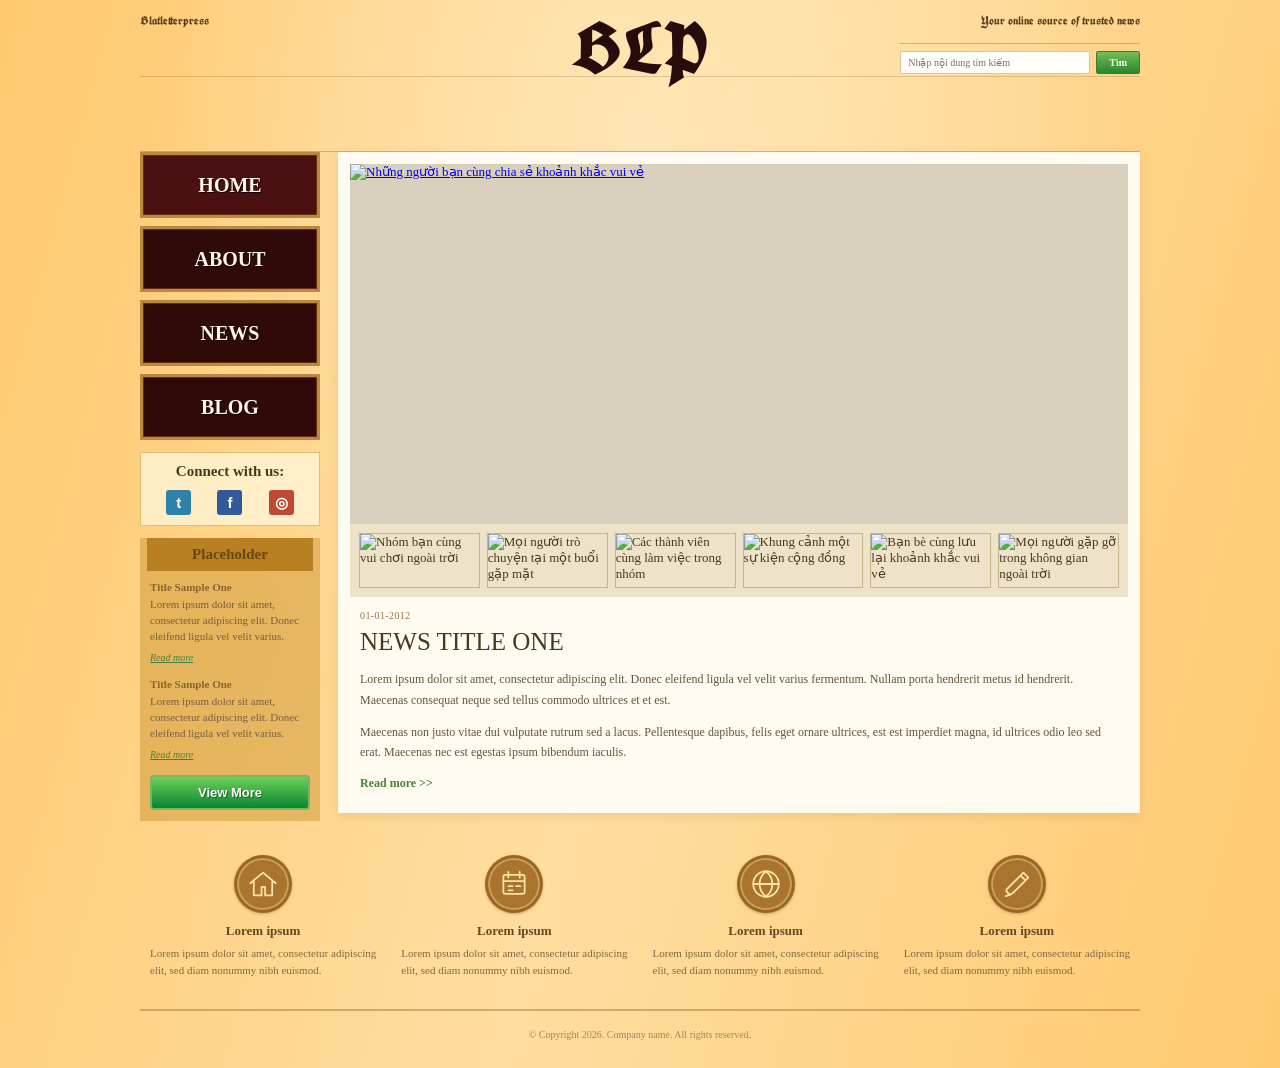
==== index_new.html @ b1fe43dc "update website" ====
<!DOCTYPE html>
<html lang="vi">
  <head>
    <meta charset="UTF-8" />
    <meta name="viewport" content="width=device-width, initial-scale=1.0" />
    <meta
      name="description"
      content="Tin tức, câu chuyện và hình ảnh từ cộng đồng FunnyMoments."
    />
    <meta
      name="keywords"
      content="FunnyMoments, cộng đồng, sự kiện, tin tức, hình ảnh, kết nối"
    />
    <title>Blatletterpress | FunnyMoments</title>
    <link rel="preconnect" href="https://fonts.googleapis.com" />
    <link rel="preconnect" href="https://fonts.gstatic.com" crossorigin />
    <link
      href="https://fonts.googleapis.com/css2?family=UnifrakturCook:wght@700&display=swap"
      rel="stylesheet"
    />
    <link rel="stylesheet" href="css/home.css" />
    <link rel="stylesheet" href="css/index-new.css" />
  </head>
  <body>
    <section class="home-site" aria-label="Blatletterpress">
      <header class="home-header">
        <section class="home-header-meta" aria-label="Thông tin trang">
          <a class="home-publication" href="index_new.html">Blatletterpress</a>
          <p class="home-tagline">Your online source of trusted news</p>
          <form class="home-search" role="search">
            <label class="visually-hidden" for="home-search-input">Tìm kiếm bài viết</label>
            <input id="home-search-input" type="search" placeholder="Nhập nội dung tìm kiếm" />
            <button type="button">Tìm</button>
          </form>
        </section>
        <a class="home-logo" href="index_new.html" aria-label="Blatletterpress home">BLP</a>
      </header>

      <main class="home-layout" id="main">
        <aside class="home-sidebar">
          <nav class="home-nav" aria-label="Điều hướng chính">
            <a class="is-current" href="index_new.html" aria-current="page">HOME</a>
            <a href="#">ABOUT</a>
            <a href="news.html">NEWS</a>
            <a href="#">BLOG</a>
          </nav>

          <section class="home-social" aria-labelledby="social-heading">
            <h2 id="social-heading">Connect with us:</h2>
            <nav class="home-social-links" aria-label="Mạng xã hội">
              <a href="#" aria-label="Twitter">t</a>
              <a href="#" aria-label="Facebook">f</a>
              <a href="#" aria-label="Instagram">◎</a>
            </nav>
          </section>

          <section class="home-sidebar-stories" aria-labelledby="featured-news-heading">
            <h2 id="featured-news-heading">Placeholder</h2>
            <article>
              <h3>Title Sample One</h3>
              <p>Lorem ipsum dolor sit amet, consectetur adipiscing elit. Donec eleifend ligula vel velit varius.</p>
              <a href="news.html">Read more</a>
            </article>
            <article>
              <h3>Title Sample One</h3>
              <p>Lorem ipsum dolor sit amet, consectetur adipiscing elit. Donec eleifend ligula vel velit varius.</p>
              <a href="news.html">Read more</a>
            </article>
            <a class="home-more-link" href="news.html">View More</a>
          </section>
        </aside>

        <section class="home-main" aria-label="Câu chuyện nổi bật">
          <article class="featured-story body">
            <a class="featured-image-link" href="media.html" aria-label="Xem câu chuyện Ngày hội kết nối">
              <img
                class="featured-image"
                src="https://images.unsplash.com/photo-1511632765486-a01980e01a18?auto=format&fit=crop&w=1200&q=85"
                alt="Những người bạn cùng chia sẻ khoảnh khắc vui vẻ"
              />
            </a>
            <section class="story-thumbnails" aria-label="Một số hình ảnh cộng đồng">
              <img
                src="https://images.unsplash.com/photo-1529156069898-49953e39b3ac?auto=format&fit=crop&w=180&q=75"
                alt="Nhóm bạn cùng vui chơi ngoài trời"
              />
              <img
                src="https://images.unsplash.com/photo-1517245386807-bb43f82c33c4?auto=format&fit=crop&w=180&q=75"
                alt="Mọi người trò chuyện tại một buổi gặp mặt"
              />
              <img
                src="https://images.unsplash.com/photo-1521737711867-e3b97375f902?auto=format&fit=crop&w=180&q=75"
                alt="Các thành viên cùng làm việc trong nhóm"
              />
              <img
                src="https://images.unsplash.com/photo-1531058020387-3be344556be6?auto=format&fit=crop&w=180&q=75"
                alt="Khung cảnh một sự kiện cộng đồng"
              />
              <img
                src="https://images.unsplash.com/photo-1511632765486-a01980e01a18?auto=format&fit=crop&w=180&q=75"
                alt="Bạn bè cùng lưu lại khoảnh khắc vui vẻ"
              />
              <img
                src="https://images.unsplash.com/photo-1517457373958-b7bdd4587205?auto=format&fit=crop&w=180&q=75"
                alt="Mọi người gặp gỡ trong không gian ngoài trời"
              />
            </section>
            <section class="story-copy" aria-label="Nội dung câu chuyện">
              <p class="story-kicker">01-01-2012</p>
              <h1>NEWS TITLE ONE</h1>
              <p>
                Lorem ipsum dolor sit amet, consectetur adipiscing elit. Donec eleifend
                ligula vel velit varius fermentum. Nullam porta hendrerit metus id hendrerit.
                Maecenas consequat neque sed tellus commodo ultrices et et est.
              </p>
              <p>
                Maecenas non justo vitae dui vulputate rutrum sed a lacus. Pellentesque
                dapibus, felis eget ornare ultrices, est est imperdiet magna, id ultrices
                odio leo sed erat. Maecenas nec est egestas ipsum bibendum iaculis.
              </p>
              <a class="story-read-more" href="media.html">
                Read more &gt;&gt;
              </a>
            </section>
          </article>
        </section>
      </main>

      <footer class="home-footer">
        <section class="home-footer-grid" aria-label="Các nội dung chính">
          <article class="home-footer-item">
            <span class="home-footer-icon" aria-hidden="true">
              <svg viewBox="0 0 48 48"><path d="M6 23 24 8l18 15M11 21v19h11V28h5v12h10V21" /></svg>
            </span>
            <h2>Lorem ipsum</h2>
            <p>Lorem ipsum dolor sit amet, consectetur adipiscing elit, sed diam nonummy nibh euismod.</p>
          </article>
          <article class="home-footer-item">
            <span class="home-footer-icon" aria-hidden="true">
              <svg viewBox="0 0 48 48"><rect x="9" y="11" width="30" height="27" rx="3" /><path d="M16 7v8M32 7v8M9 20h30M16 27h6M27 27h6M16 33h6" /></svg>
            </span>
            <h2>Lorem ipsum</h2>
            <p>Lorem ipsum dolor sit amet, consectetur adipiscing elit, sed diam nonummy nibh euismod.</p>
          </article>
          <article class="home-footer-item">
            <span class="home-footer-icon" aria-hidden="true">
              <svg viewBox="0 0 48 48"><circle cx="24" cy="24" r="18" /><path d="M6 24h36M24 6c6 5 9 11 9 18s-3 13-9 18c-6-5-9-11-9-18s3-13 9-18Z" /></svg>
            </span>
            <h2>Lorem ipsum</h2>
            <p>Lorem ipsum dolor sit amet, consectetur adipiscing elit, sed diam nonummy nibh euismod.</p>
          </article>
          <article class="home-footer-item">
            <span class="home-footer-icon" aria-hidden="true">
              <svg viewBox="0 0 48 48"><path d="M9 34 13 39l5-2L40 15l-7-7L9 32v2ZM29 12l7 7M8 41l7-2" /></svg>
            </span>
            <h2>Lorem ipsum</h2>
            <p>Lorem ipsum dolor sit amet, consectetur adipiscing elit, sed diam nonummy nibh euismod.</p>
          </article>
        </section>
        <p class="home-copyright">© Copyright 2026. Company name. All rights reserved.</p>
      </footer>
    </section>
  </body>
</html>
---- css/home.css ----
* {
  box-sizing: border-box;
}

body {
  margin: 0;
  color: #49391f;
  background: #ffe0a2;
  font-family: Georgia, "Times New Roman", serif;
  font-size: 13px;
}

button,
input {
  font: inherit;
}

.home-site {
  min-height: 100vh;
  padding: 0 0 28px;
  background:
    radial-gradient(ellipse at 50% 14%, rgba(255, 231, 183, 0.92), transparent 54%),
    linear-gradient(105deg, #ffc96f, #ffdda0 50%, #ffc96f);
}

.home-header,
.home-layout,
.home-footer {
  width: min(1000px, calc(100% - 40px));
  margin: 0 auto;
}

.home-header {
  position: relative;
  height: 152px;
  border-bottom: 1px solid rgba(121, 83, 38, 0.34);
}

.home-header-meta {
  position: relative;
  height: 77px;
  border-bottom: 1px solid rgba(121, 83, 38, 0.24);
  color: #705737;
  font-size: 10px;
}

.home-publication,
.home-tagline {
  position: absolute;
  top: 13px;
  margin: 0;
  color: #573d1e;
  font-family: "UnifrakturCook", "Old English Text MT", Georgia, serif;
  font-size: 12px;
  font-weight: 700;
  text-decoration: none;
}

.home-publication {
  left: 0;
}

.home-tagline {
  right: 0;
  text-align: right;
}

.home-search {
  position: absolute;
  top: 43px;
  right: 0;
  display: flex;
  gap: 6px;
  padding-top: 7px;
  border-top: 1px solid rgba(121, 83, 38, 0.34);
}

.home-search input {
  width: 190px;
  height: 23px;
  padding: 3px 7px;
  border: 1px solid #d8c7a6;
  background: #fffdf8;
  font-size: 10px;
}

.home-search button {
  padding: 2px 12px;
  border: 1px solid #427838;
  border-radius: 2px;
  background: linear-gradient(#77bd55, #26862d);
  color: #fff;
  font-size: 10px;
  font-weight: bold;
}

.home-logo {
  position: absolute;
  top: 12px;
  left: 50%;
  color: #270c0c;
  font-family: "UnifrakturCook", "Old English Text MT", Georgia, serif;
  font-size: 72px;
  font-weight: 700;
  line-height: 1;
  text-decoration: none;
  transform: translateX(-50%);
}

.home-layout {
  display: grid;
  grid-template-columns: 180px minmax(0, 1fr);
  align-items: start;
  gap: 18px;
}

.home-sidebar {
  display: grid;
  gap: 12px;
}

.home-nav {
  display: grid;
  gap: 8px;
}

.home-nav a {
  display: flex;
  height: 66px;
  align-items: center;
  justify-content: center;
  border: 3px solid #b68a40;
  background: #300909;
  box-shadow: inset 0 0 0 1px #6b2b14;
  color: #fff8e8;
  font-size: 20px;
  font-weight: bold;
  text-decoration: none;
  text-transform: uppercase;
  text-shadow: 1px 1px #100000;
}

.home-nav a:hover,
.home-nav a.is-current {
  background: #4a1110;
}

.home-social {
  padding: 10px 12px;
  border: 1px solid #e2bd72;
  background: rgba(255, 250, 226, 0.7);
}

.home-social h2,
.home-sidebar-stories > h2 {
  margin: 0;
  font-size: 15px;
  text-align: center;
}

.home-social-links {
  display: flex;
  justify-content: space-around;
  margin-top: 10px;
}

.home-social-links a {
  width: 25px;
  height: 25px;
  display: grid;
  place-items: center;
  border-radius: 3px;
  background: #2e81a8;
  color: white;
  font-family: Arial, sans-serif;
  font-size: 15px;
  font-weight: bold;
  text-decoration: none;
}

.home-social-links a:nth-child(2) {
  background: #315a99;
}

.home-social-links a:nth-child(3) {
  background: #be4935;
}

.home-sidebar-stories {
  padding: 0 10px 11px;
  background: rgba(196, 138, 37, 0.42);
}

.home-sidebar-stories > h2 {
  margin: 0 -3px 10px;
  padding: 8px 5px;
  background: #b88020;
  color: #694414;
}

.home-sidebar-stories article {
  margin-bottom: 13px;
}

.home-sidebar-stories h3 {
  margin: 0 0 4px;
  color: #89652f;
  font-size: 11px;
}

.home-sidebar-stories p {
  margin: 0 0 4px;
  color: #755f3d;
  font-size: 11px;
  line-height: 1.45;
}

.home-sidebar-stories article a {
  color: #48813d;
  font-size: 10px;
  font-style: italic;
}

.home-more-link {
  display: block;
  padding: 8px 5px;
  border: 2px solid #75b762;
  border-radius: 4px;
  background: linear-gradient(#70d05b, #07852d);
  color: #fff;
  font-family: Arial, sans-serif;
  font-size: 13px;
  font-weight: bold;
  text-align: center;
  text-decoration: none;
  text-shadow: 1px 1px #256027;
}

.home-main {
  min-width: 0;
}

.featured-story {
  padding: 12px;
  background: rgba(255, 253, 247, 0.94);
  box-shadow: 0 3px 10px rgba(106, 74, 32, 0.12);
}

.featured-image-link {
  display: block;
  overflow: hidden;
  background: #d8d0bd;
}

.featured-image {
  display: block;
  width: 100%;
  height: clamp(220px, 30vw, 360px);
  object-fit: cover;
}

.story-thumbnails {
  display: grid;
  grid-template-columns: repeat(6, minmax(0, 1fr));
  gap: 7px;
  padding: 9px;
  background: #eee3c8;
}

.story-thumbnails img {
  display: block;
  width: 100%;
  height: 55px;
  object-fit: cover;
  border: 1px solid #c7b38a;
}

.story-copy {
  padding: 13px 10px 10px;
}

.story-kicker {
  margin: 0 0 5px;
  color: #977442;
  font-size: 10px;
  letter-spacing: 0.04em;
  text-transform: uppercase;
}

.story-copy h1 {
  margin: 0 0 12px;
  color: #4b371b;
  font-size: clamp(20px, 2.2vw, 25px);
  font-weight: normal;
  line-height: 1.25;
}

.story-copy p:not(.story-kicker) {
  margin: 0 0 12px;
  color: #66553a;
  font-size: 12px;
  line-height: 1.7;
}

.story-read-more {
  display: inline-flex;
  align-items: center;
  gap: 8px;
  margin-top: 1px;
  color: #49813b;
  font-size: 12px;
  font-weight: bold;
  text-decoration: none;
}

.story-read-more:hover {
  text-decoration: underline;
}

.home-footer {
  margin-top: 34px;
}

.home-footer-grid {
  display: grid;
  grid-template-columns: repeat(4, minmax(0, 1fr));
  gap: 25px;
  padding: 0 10px 30px;
  border-bottom: 2px solid rgba(153, 110, 50, 0.46);
}

.home-footer-item {
  text-align: center;
}

.home-footer-icon {
  width: 58px;
  height: 58px;
  display: grid;
  place-items: center;
  margin: 0 auto 10px;
  border: 3px solid rgba(121, 78, 25, 0.35);
  border-radius: 50%;
  background: #a9742d;
  box-shadow: inset 0 0 0 2px rgba(255, 223, 151, 0.4), 0 1px 3px rgba(82, 52, 18, 0.3);
}

.home-footer-icon svg {
  width: 34px;
  height: 34px;
  fill: none;
  stroke: #ffe4a6;
  stroke-linecap: round;
  stroke-linejoin: round;
  stroke-width: 2.5;
}

.home-footer-item h2 {
  margin: 0 0 6px;
  color: #624921;
  font-size: 13px;
}

.home-footer-item p {
  margin: 0;
  color: #816942;
  font-size: 11px;
  line-height: 1.55;
  text-align: justify;
}

.home-copyright {
  margin: 18px 0 0;
  color: #a2865a;
  font-size: 10px;
  text-align: center;
}

.visually-hidden {
  position: absolute;
  width: 1px;
  height: 1px;
  padding: 0;
  overflow: hidden;
  clip: rect(0, 0, 0, 0);
  white-space: nowrap;
  border: 0;
}

@media (max-width: 760px) {
  .home-header,
  .home-layout,
  .home-footer {
    width: min(100% - 28px, 580px);
  }

  .home-header {
    height: 158px;
  }

  .home-logo {
    top: 81px;
    left: 50%;
    font-size: 48px;
    transform: translateX(-50%);
  }

  .home-search input {
    width: min(190px, 46vw);
  }

  .home-layout {
    grid-template-columns: 1fr;
    gap: 15px;
  }

  .home-sidebar {
    grid-template-columns: 1fr 1fr;
    gap: 9px;
  }

  .home-nav {
    grid-column: 1 / -1;
    grid-template-columns: repeat(4, minmax(0, 1fr));
    gap: 5px;
  }

  .home-nav a {
    height: 42px;
    font-size: 11px;
  }

  .home-social {
    display: none;
  }

  .home-footer-grid {
    gap: 18px 12px;
    grid-template-columns: repeat(2, minmax(0, 1fr));
  }
}

@media (max-width: 440px) {
  .home-header,
  .home-layout,
  .home-footer {
    width: calc(100% - 20px);
  }

  .home-tagline {
    max-width: 54%;
    font-size: 10px;
  }

  .home-search {
    top: 44px;
  }

  .home-search input {
    width: 140px;
  }

  .home-sidebar {
    grid-template-columns: 1fr;
  }

  .home-nav {
    grid-template-columns: repeat(2, minmax(0, 1fr));
  }

  .home-sidebar-stories {
    display: none;
  }

  .featured-story {
    padding: 8px;
  }

  .featured-image {
    height: 210px;
  }

  .story-thumbnails {
    gap: 4px;
    padding: 6px;
  }

  .story-thumbnails img {
    height: 43px;
  }

  .story-copy {
    padding: 12px 4px 6px;
  }

  .home-footer-grid {
    padding-right: 2px;
    padding-left: 2px;
  }
}
---- css/index-new.css ----
#main article.body {
  margin: 0;
}
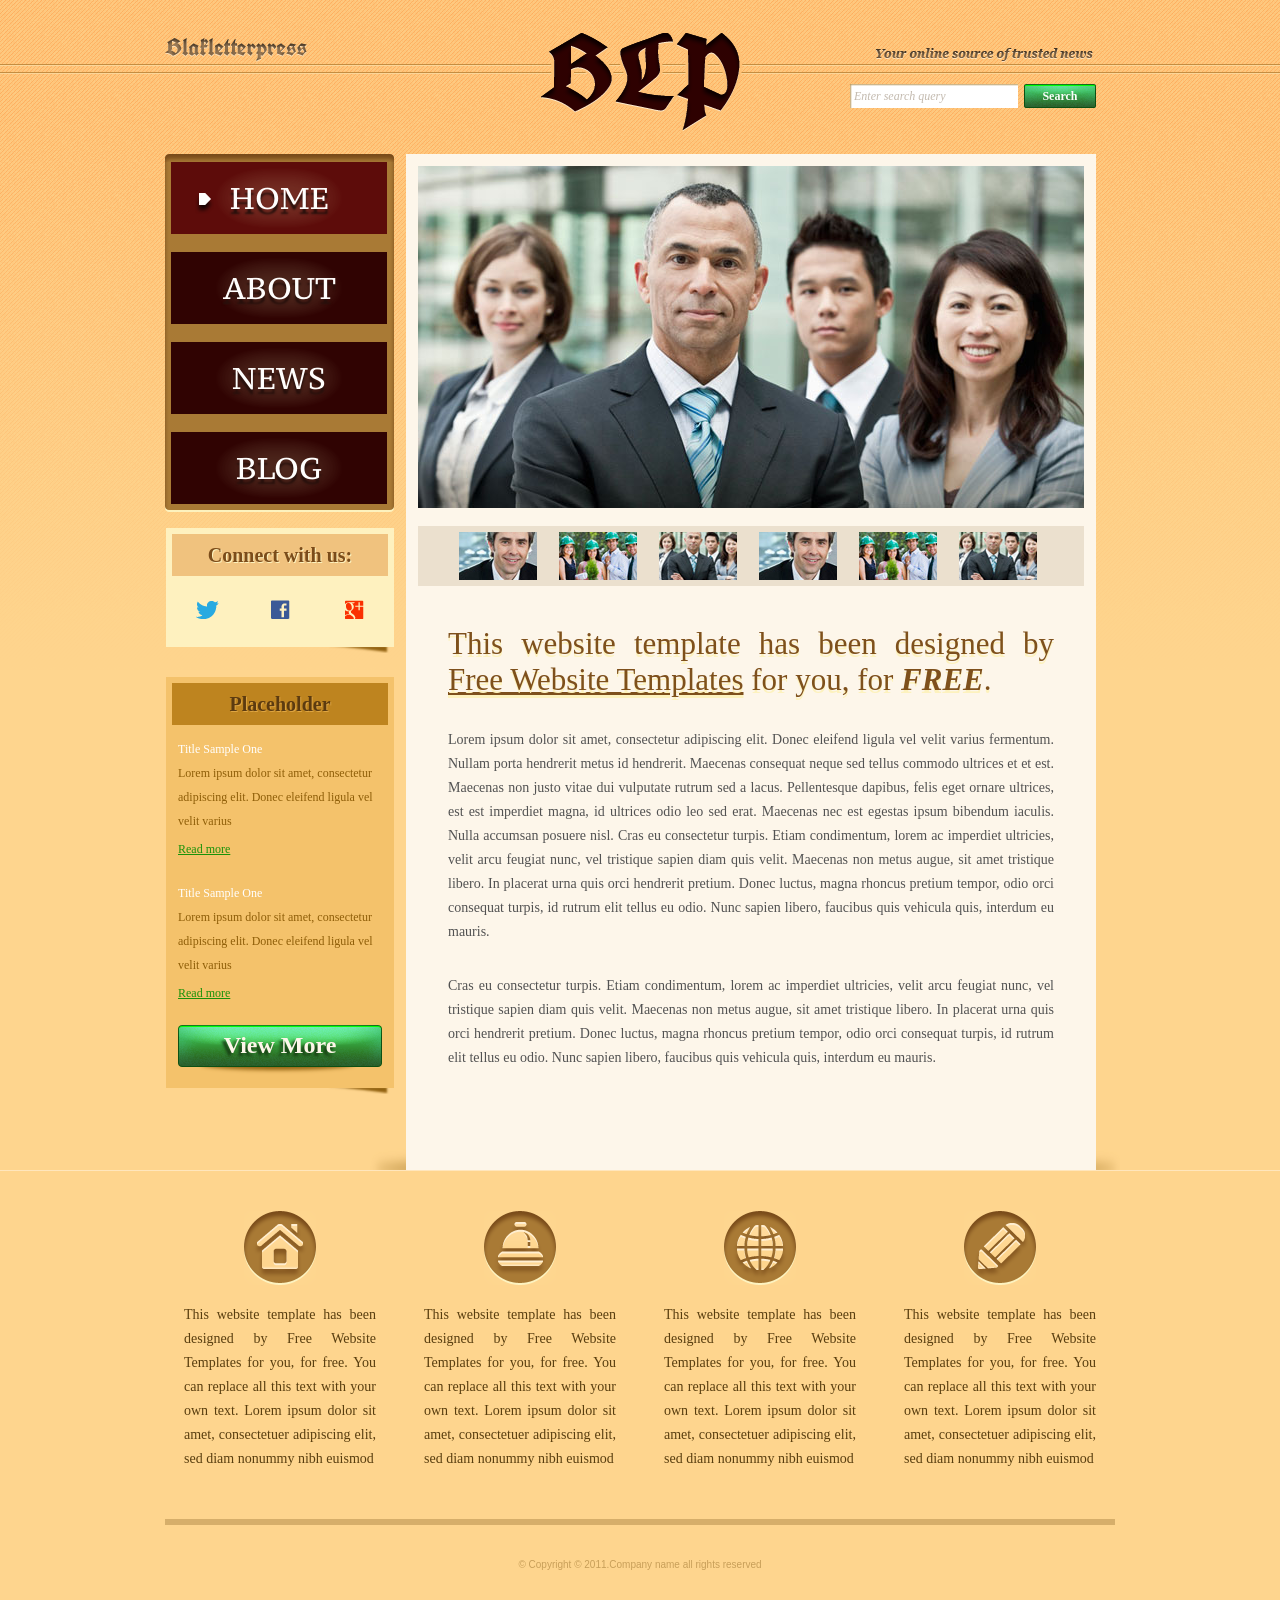
==== commit 03902f7e: "add index_new.html" ====
--- a/index_new.html
+++ b/index_new.html
@@ -1,164 +1,168 @@
 <!DOCTYPE html>
-<html lang="vi">
-  <head>
-    <meta charset="UTF-8" />
-    <meta name="viewport" content="width=device-width, initial-scale=1.0" />
-    <meta
-      name="description"
-      content="Tin tức, câu chuyện và hình ảnh từ cộng đồng FunnyMoments."
-    />
-    <meta
-      name="keywords"
-      content="FunnyMoments, cộng đồng, sự kiện, tin tức, hình ảnh, kết nối"
-    />
-    <title>Blatletterpress | FunnyMoments</title>
-    <link rel="preconnect" href="https://fonts.googleapis.com" />
-    <link rel="preconnect" href="https://fonts.gstatic.com" crossorigin />
-    <link
-      href="https://fonts.googleapis.com/css2?family=UnifrakturCook:wght@700&display=swap"
-      rel="stylesheet"
-    />
-    <link rel="stylesheet" href="css/home.css" />
-    <link rel="stylesheet" href="css/index-new.css" />
-  </head>
-  <body>
-    <section class="home-site" aria-label="Blatletterpress">
-      <header class="home-header">
-        <section class="home-header-meta" aria-label="Thông tin trang">
-          <a class="home-publication" href="index_new.html">Blatletterpress</a>
-          <p class="home-tagline">Your online source of trusted news</p>
-          <form class="home-search" role="search">
-            <label class="visually-hidden" for="home-search-input">Tìm kiếm bài viết</label>
-            <input id="home-search-input" type="search" placeholder="Nhập nội dung tìm kiếm" />
-            <button type="button">Tìm</button>
-          </form>
-        </section>
-        <a class="home-logo" href="index_new.html" aria-label="Blatletterpress home">BLP</a>
-      </header>
-
-      <main class="home-layout" id="main">
-        <aside class="home-sidebar">
-          <nav class="home-nav" aria-label="Điều hướng chính">
-            <a class="is-current" href="index_new.html" aria-current="page">HOME</a>
-            <a href="#">ABOUT</a>
-            <a href="news.html">NEWS</a>
-            <a href="#">BLOG</a>
-          </nav>
-
-          <section class="home-social" aria-labelledby="social-heading">
-            <h2 id="social-heading">Connect with us:</h2>
-            <nav class="home-social-links" aria-label="Mạng xã hội">
-              <a href="#" aria-label="Twitter">t</a>
-              <a href="#" aria-label="Facebook">f</a>
-              <a href="#" aria-label="Instagram">◎</a>
-            </nav>
-          </section>
-
-          <section class="home-sidebar-stories" aria-labelledby="featured-news-heading">
-            <h2 id="featured-news-heading">Placeholder</h2>
-            <article>
-              <h3>Title Sample One</h3>
-              <p>Lorem ipsum dolor sit amet, consectetur adipiscing elit. Donec eleifend ligula vel velit varius.</p>
-              <a href="news.html">Read more</a>
-            </article>
-            <article>
-              <h3>Title Sample One</h3>
-              <p>Lorem ipsum dolor sit amet, consectetur adipiscing elit. Donec eleifend ligula vel velit varius.</p>
-              <a href="news.html">Read more</a>
-            </article>
-            <a class="home-more-link" href="news.html">View More</a>
-          </section>
-        </aside>
-
-        <section class="home-main" aria-label="Câu chuyện nổi bật">
-          <article class="featured-story body">
-            <a class="featured-image-link" href="media.html" aria-label="Xem câu chuyện Ngày hội kết nối">
-              <img
-                class="featured-image"
-                src="https://images.unsplash.com/photo-1511632765486-a01980e01a18?auto=format&fit=crop&w=1200&q=85"
-                alt="Những người bạn cùng chia sẻ khoảnh khắc vui vẻ"
-              />
-            </a>
-            <section class="story-thumbnails" aria-label="Một số hình ảnh cộng đồng">
-              <img
-                src="https://images.unsplash.com/photo-1529156069898-49953e39b3ac?auto=format&fit=crop&w=180&q=75"
-                alt="Nhóm bạn cùng vui chơi ngoài trời"
-              />
-              <img
-                src="https://images.unsplash.com/photo-1517245386807-bb43f82c33c4?auto=format&fit=crop&w=180&q=75"
-                alt="Mọi người trò chuyện tại một buổi gặp mặt"
-              />
-              <img
-                src="https://images.unsplash.com/photo-1521737711867-e3b97375f902?auto=format&fit=crop&w=180&q=75"
-                alt="Các thành viên cùng làm việc trong nhóm"
-              />
-              <img
-                src="https://images.unsplash.com/photo-1531058020387-3be344556be6?auto=format&fit=crop&w=180&q=75"
-                alt="Khung cảnh một sự kiện cộng đồng"
-              />
-              <img
-                src="https://images.unsplash.com/photo-1511632765486-a01980e01a18?auto=format&fit=crop&w=180&q=75"
-                alt="Bạn bè cùng lưu lại khoảnh khắc vui vẻ"
-              />
-              <img
-                src="https://images.unsplash.com/photo-1517457373958-b7bdd4587205?auto=format&fit=crop&w=180&q=75"
-                alt="Mọi người gặp gỡ trong không gian ngoài trời"
-              />
-            </section>
-            <section class="story-copy" aria-label="Nội dung câu chuyện">
-              <p class="story-kicker">01-01-2012</p>
-              <h1>NEWS TITLE ONE</h1>
-              <p>
-                Lorem ipsum dolor sit amet, consectetur adipiscing elit. Donec eleifend
-                ligula vel velit varius fermentum. Nullam porta hendrerit metus id hendrerit.
-                Maecenas consequat neque sed tellus commodo ultrices et et est.
-              </p>
-              <p>
-                Maecenas non justo vitae dui vulputate rutrum sed a lacus. Pellentesque
-                dapibus, felis eget ornare ultrices, est est imperdiet magna, id ultrices
-                odio leo sed erat. Maecenas nec est egestas ipsum bibendum iaculis.
-              </p>
-              <a class="story-read-more" href="media.html">
-                Read more &gt;&gt;
-              </a>
-            </section>
-          </article>
-        </section>
-      </main>
-
-      <footer class="home-footer">
-        <section class="home-footer-grid" aria-label="Các nội dung chính">
-          <article class="home-footer-item">
-            <span class="home-footer-icon" aria-hidden="true">
-              <svg viewBox="0 0 48 48"><path d="M6 23 24 8l18 15M11 21v19h11V28h5v12h10V21" /></svg>
-            </span>
-            <h2>Lorem ipsum</h2>
-            <p>Lorem ipsum dolor sit amet, consectetur adipiscing elit, sed diam nonummy nibh euismod.</p>
-          </article>
-          <article class="home-footer-item">
-            <span class="home-footer-icon" aria-hidden="true">
-              <svg viewBox="0 0 48 48"><rect x="9" y="11" width="30" height="27" rx="3" /><path d="M16 7v8M32 7v8M9 20h30M16 27h6M27 27h6M16 33h6" /></svg>
-            </span>
-            <h2>Lorem ipsum</h2>
-            <p>Lorem ipsum dolor sit amet, consectetur adipiscing elit, sed diam nonummy nibh euismod.</p>
-          </article>
-          <article class="home-footer-item">
-            <span class="home-footer-icon" aria-hidden="true">
-              <svg viewBox="0 0 48 48"><circle cx="24" cy="24" r="18" /><path d="M6 24h36M24 6c6 5 9 11 9 18s-3 13-9 18c-6-5-9-11-9-18s3-13 9-18Z" /></svg>
-            </span>
-            <h2>Lorem ipsum</h2>
-            <p>Lorem ipsum dolor sit amet, consectetur adipiscing elit, sed diam nonummy nibh euismod.</p>
-          </article>
-          <article class="home-footer-item">
-            <span class="home-footer-icon" aria-hidden="true">
-              <svg viewBox="0 0 48 48"><path d="M9 34 13 39l5-2L40 15l-7-7L9 32v2ZM29 12l7 7M8 41l7-2" /></svg>
-            </span>
-            <h2>Lorem ipsum</h2>
-            <p>Lorem ipsum dolor sit amet, consectetur adipiscing elit, sed diam nonummy nibh euismod.</p>
-          </article>
-        </section>
-        <p class="home-copyright">© Copyright 2026. Company name. All rights reserved.</p>
-      </footer>
-    </section>
-  </body>
+<!-- Website template by freewebsitetemplates.com -->
+<html lang="en">
+<head>
+	<meta charset="UTF-8">
+	<meta name="viewport" content="width=device-width, initial-scale=1">
+	<meta name="description" content="Blakletterpress - your online source of trusted news. Read the latest news, blog posts and stories from our team.">
+	<meta name="keywords" content="Blakletterpress, trusted news, online news, blog, latest news, team">
+	<meta name="author" content="Blakletterpress">
+	<title>Blakletterpress | Your Online Source of Trusted News</title>
+	<link rel="stylesheet" href="css/style.css" type="text/css">
+	<style>
+		/* Giữ nguyên lề như bản gốc sau khi đổi div -> thẻ semantic */
+		#main article.body {
+			padding: 0 30px;
+		}
+		#sidebar section.section {
+			background: url(images/box-shadow-bottom.png) no-repeat left bottom;
+			margin: 0 0 24px;
+			padding: 0 0 6px;
+		}
+	</style>
+</head>
+<body>
+	<div id="page">
+		<header id="header">
+			<div id="motto">
+				<a href="index.html" class="sitename"><img src="images/blakletterpress.png" height="24" width="142" alt="Blakletterpress"></a>
+				<p>
+					<img src="images/header-text.png" height="14" width="218" alt="Your online source of trusted news">
+				</p>
+			</div>
+			<div id="logo">
+				<a href="index.html"><img src="images/logo.png" alt="Blakletterpress BLP logo - back to homepage"></a>
+			</div>
+			<div id="searchbar">
+				<form action="#" method="post" role="search">
+					<input type="text" value="Enter search query" class="txtfield" aria-label="Search" onBlur="javascript:if(this.value==''){this.value=this.defaultValue;}" onFocus="javascript:if(this.value==this.defaultValue){this.value='';}">
+					<input type="submit" value="Search" class="btn">
+				</form>
+			</div>
+		</header>
+		<div id="contents">
+			<main id="main">
+				<section id="gallery" aria-label="Photo gallery">
+					<div>
+						<img src="images/team-large.jpg" alt="Four business professionals in suits standing together in front of an office building">
+					</div>
+					<ul>
+						<li>
+							<img src="images/smiling.jpg" alt="Smiling businessman in a suit">
+						</li>
+						<li>
+							<img src="images/ecofriends.jpg" alt="Group of volunteers in green hard hats holding a young plant">
+						</li>
+						<li>
+							<img src="images/team.jpg" alt="Business team standing together">
+						</li>
+						<li>
+							<img src="images/smiling.jpg" alt="Smiling businessman in a suit">
+						</li>
+						<li>
+							<img src="images/ecofriends.jpg" alt="Group of volunteers in green hard hats holding a young plant">
+						</li>
+						<li>
+							<img src="images/team.jpg" alt="Business team standing together">
+						</li>
+					</ul>
+				</section>
+				<article class="body">
+					<h1>This website template has been designed by <a href="http://www.freewebsitetemplates.com/">Free Website Templates</a> for you, for <em>free</em>.</h1>
+					<p>
+						Lorem ipsum dolor sit amet, consectetur adipiscing elit. Donec eleifend ligula vel velit varius fermentum. Nullam porta hendrerit metus id hendrerit. Maecenas consequat neque sed tellus commodo ultrices et et est. Maecenas non justo vitae dui vulputate rutrum sed a lacus. Pellentesque dapibus, felis eget ornare ultrices, est est imperdiet magna, id ultrices odio leo sed erat. Maecenas nec est egestas ipsum bibendum iaculis. Nulla accumsan posuere nisl. Cras eu consectetur turpis. Etiam condimentum, lorem ac imperdiet ultricies, velit arcu feugiat nunc, vel tristique sapien diam quis velit. Maecenas non metus augue, sit amet tristique libero. In placerat urna quis orci hendrerit pretium. Donec luctus, magna rhoncus pretium tempor, odio orci consequat turpis, id rutrum elit tellus eu odio. Nunc sapien libero, faucibus quis vehicula quis, interdum eu mauris.
+					</p>
+					<p>
+						Cras eu consectetur turpis. Etiam condimentum, lorem ac imperdiet ultricies, velit arcu feugiat nunc, vel tristique sapien diam quis velit. Maecenas non metus augue, sit amet tristique libero. In placerat urna quis orci hendrerit pretium. Donec luctus, magna rhoncus pretium tempor, odio orci consequat turpis, id rutrum elit tellus eu odio. Nunc sapien libero, faucibus quis vehicula quis, interdum eu mauris.
+					</p>
+				</article>
+			</main>
+			<aside id="sidebar">
+				<nav id="navigation">
+					<div>
+						<ul>
+							<li class="selected">
+								<a href="index.html">Home</a>
+							</li>
+							<li>
+								<a href="about.html">About</a>
+							</li>
+							<li>
+								<a href="news.html">News</a>
+							</li>
+							<li>
+								<a href="blog.html">Blog</a>
+							</li>
+						</ul>
+					</div>
+				</nav>
+				<section class="section">
+					<div id="connect">
+						<h2>Connect with us:</h2>
+						<a href="http://freewebsitetemplates.com/go/twitter/" target="_blank" class="twitter" aria-label="Twitter"></a> <a href="http://freewebsitetemplates.com/go/facebook/" target="_blank" class="facebook" aria-label="Facebook"></a> <a href="http://freewebsitetemplates.com/go/googleplus/" target="_blank" class="googleplus" aria-label="Google Plus"></a>
+					</div>
+				</section>
+				<section class="section">
+					<div id="posts">
+						<h2>Placeholder</h2>
+						<ul>
+							<li>
+								<article>
+									<h5>Title Sample One</h5>
+									<p>
+										Lorem ipsum dolor sit amet, consectetur adipiscing elit. Donec eleifend ligula vel velit varius
+									</p>
+									<a href="news.html" class="more">Read more</a>
+								</article>
+							</li>
+							<li>
+								<article>
+									<h5>Title Sample One</h5>
+									<p>
+										Lorem ipsum dolor sit amet, consectetur adipiscing elit. Donec eleifend ligula vel velit varius
+									</p>
+									<a href="news.html" class="more">Read more</a>
+								</article>
+							</li>
+						</ul>
+						<a href="news.html" class="btn2">View More</a>
+					</div>
+				</section>
+			</aside>
+		</div>
+		<footer id="footer">
+			<div>
+				<ul id="featured">
+					<li>
+						<a href="index.html" class="home" aria-label="Home"></a>
+						<p>
+							This website template has been designed by Free Website Templates for you, for free. You can replace all this text with your own text. Lorem ipsum dolor sit amet, consectetuer adipiscing elit, sed diam nonummy nibh euismod
+						</p>
+					</li>
+					<li>
+						<a href="index.html" class="bell" aria-label="Notifications"></a>
+						<p>
+							This website template has been designed by Free Website Templates for you, for free. You can replace all this text with your own text. Lorem ipsum dolor sit amet, consectetuer adipiscing elit, sed diam nonummy nibh euismod
+						</p>
+					</li>
+					<li>
+						<a href="index.html" class="globe" aria-label="Worldwide"></a>
+						<p>
+							This website template has been designed by Free Website Templates for you, for free. You can replace all this text with your own text. Lorem ipsum dolor sit amet, consectetuer adipiscing elit, sed diam nonummy nibh euismod
+						</p>
+					</li>
+					<li>
+						<a href="index.html" class="pencil" aria-label="Write"></a>
+						<p>
+							This website template has been designed by Free Website Templates for you, for free. You can replace all this text with your own text. Lorem ipsum dolor sit amet, consectetuer adipiscing elit, sed diam nonummy nibh euismod
+						</p>
+					</li>
+				</ul>
+				<p id="footnote">
+					© Copyright © 2011.Company name all rights reserved
+				</p>
+			</div>
+		</footer>
+	</div>
+</body>
 </html>
--- a/css/style.css
+++ b/css/style.css
@@ -0,0 +1,575 @@
+/* Website template by freewebsitetemplates.com */
+@font-face {
+	font-family: 'PTSerif-Caption';
+	src: url('../fonts/PT_Serif-Caption-Web-Regular.eot');
+	src: local('☺'), url('../fonts/PT_Serif-Caption-Web-Regular.woff') format('woff'), url('../fonts/PT_Serif-Caption-Web-Regular.ttf') format('truetype'), url('../fonts/PT_Serif-Caption-Web-Regular.svg') format('svg');
+	font-weight: normal;
+	font-style: normal;
+}
+@font-face {
+	font-family: 'UnifrakturCook-Bold';
+	src: url('../fonts/UnifrakturCook-Bold.eot');
+	src: local('☺'), url('../fonts/UnifrakturCook-Bold.woff') format('woff'), url('../fonts/UnifrakturCook-Bold.ttf') format('truetype'), url('../fonts/UnifrakturCook-Bold.svg') format('svg');
+	font-weight: normal;
+	font-style: normal;
+}
+body {
+	background: #fed58e url(../images/bg-body.png) repeat-x left top;
+	font-family: Georgia, "Times New Roman", Times, serif;
+	margin: 0;
+}
+#background {
+}
+#page {
+	width: 960px;
+	margin: 0 auto;
+}
+img {
+	border: 0;
+}
+/*------------------------------ SPRITES ------------------------------*/
+.btn, .btn2, #searchbar form input.txtfield, #navigation li, #navigation li a:hover, #navigation li.selected a {
+	background: url(../images/interface.png) no-repeat;
+}
+#navigation, #navigation > div, #navigation ul {
+	background-image: url(../images/bg-navigation.png);
+	background-repeat: no-repeat;
+}
+#connect > a, #featured li > a {
+	background: url(../images/icons.png) no-repeat;
+}
+.btn {
+	background-position: -178px 0;
+	color: #fcfefc;
+	cursor: pointer;
+	font-family: Georgia, "Times New Roman", Times, serif;
+	font-size: 12px;
+	font-weight: bold;
+	height: 24px;
+	line-height: 24px;
+	width: 72px;
+	padding: 0 0 4px;
+	text-align: center;
+}
+.btn:hover {
+	background-position: -260px 0;
+}
+.btn2 {
+	background-position: 0 -32px;
+	display: block;
+	color: #fdf6ea;
+	font-family: Georgia, "Times New Roman", Times, serif;
+	font-size: 24px;
+	font-weight: bold;
+	height: 51px;
+	line-height: 40px;
+	width: 204px;
+	text-align: center;
+	text-decoration: none;
+	text-shadow: -3px 3px 3px #173c13;
+}
+.btn2:hover {
+	background-position: -216px -31px;
+}
+/*------------------------------ HEADER ------------------------------*/
+#header {
+	height: 106px;
+	padding: 24px 0;
+	text-align: center;
+	position: relative
+}
+/** motto **/
+#motto {
+	text-align: right;
+	padding: 13px 27px 15px 0;
+}
+a.sitename {
+	float: left;
+	display: inline-block;
+	font-family: "UnifrakturCook-Bold";
+	font-size: 24px;
+	height: 24px;
+	margin-left: 5px;
+}
+#motto p {
+	display: inline-block;
+	height: 24px;
+	line-height: 24px;
+	margin: 8px 0 0;
+}
+/** Logo **/
+#logo {
+	display: inline-block;
+	position: absolute;
+	left: 360px;
+	top: 24px;
+}
+/** Searchbar **/
+#searchbar {
+	padding: 0 24px 15px 0;
+	text-align: right;
+}
+#searchbar form {
+	display: inline-block;
+*float: right; /** Needed for IE7 **/
+}
+#searchbar form input {
+	float: left;
+	border: 0;
+	margin: 0;
+}
+#searchbar input.txtfield {
+	background-position: 0 0;
+	color: #c3baaf;
+	font-family: Georgia, "Times New Roman", Times, serif;
+	font-size: 12px;
+	font-style: italic;
+	height: 24px;
+	line-height: 24px;
+	width: 160px;
+	margin: 0 6px 0 0;
+	padding: 0 4px;
+}
+/*------------------------------ CONTENTS ------------------------------*/
+#contents {
+	background: url(../images/content-shadow.png) no-repeat right bottom;
+*display: inline-block; /** Needed for IE7 **/
+}
+#contents:after {
+	clear:both;
+	content:"";
+	display:block;
+	height:0;
+	line-height:0;
+	visibility:hidden;
+}
+#contents h1 {
+	color: #7e501c;
+	font-size: 31px;
+	font-weight: normal;
+	margin: 0 0 30px;
+	text-align: justify;
+	text-shadow: 0 3px #fdf2be;
+}
+#contents h1 a {
+	color: #7e501c;
+}
+#contents h1 em {
+	font-weight: bold;
+	text-transform: uppercase;
+}
+#contents h2 {
+	font-size: 20px;
+	line-height: 42px;
+	margin: 0 0 24px;
+	text-align: center;
+}
+#contents h3 {
+	color: #300302;
+	font-size: 18px;
+	line-height: 24px;
+	margin: 0 0 0;
+	text-transform: uppercase;
+}
+#contents h4 {
+	color: #300302;
+	font-size: 14px;
+	line-height: 24px;
+	margin: 0;
+}
+#contents p {
+	color: #525252;
+	font-size: 14px;
+	line-height: 24px;
+	margin: 0;
+	padding: 0 0 30px;
+	text-align: justify;
+}
+#contents p a {
+	color: #525252;
+}
+#contents p a:hover {
+	color: #e19320;
+}
+#contents b {
+	display: block;
+	text-align: center;
+}
+/** MAIN **/
+#main {
+	float: right;
+	background-color: #fdf6ea;
+	min-height: 982px;
+	width: 666px;
+	margin: 0 24px 0 12px;
+	padding: 12px 12px 22px;
+}
+#main div.body {
+	padding: 0 30px;
+}
+.media-gallery {
+	display: grid;
+	grid-template-columns: repeat(2, minmax(0, 1fr));
+	gap: 18px 14px;
+	margin: 0 0 30px;
+}
+.media-gallery figure {
+	margin: 0;
+}
+.media-gallery img {
+	display: block;
+	width: 100%;
+	height: auto;
+}
+.media-gallery figcaption {
+	color: #7e501c;
+	font-size: 12px;
+	line-height: 18px;
+	padding-top: 5px;
+}
+.media-code {
+	background-color: #f4ead7;
+	border-left: 4px solid #be841f;
+	color: #525252;
+	font-size: 12px;
+	line-height: 20px;
+	overflow-x: auto;
+	padding: 10px;
+	white-space: pre-wrap;
+	word-break: break-word;
+}
+/** Registration form **/
+#register-form fieldset {
+	margin: 0 0 8px;
+	padding: 0 12px 12px;
+}
+#register-form .register-field {
+	margin: 8px 0 26px;
+}
+#register-form .register-field > label:first-child,
+#register-form .register-label {
+	display: block;
+	color: #525252;
+	font-size: 14px;
+	line-height: 24px;
+}
+#register-form input[type="text"],
+#register-form input[type="email"],
+#register-form input[type="password"],
+#register-form input[type="tel"] {
+	box-sizing: border-box;
+	width: 163px;
+}
+#register-form input[type="number"] {
+	width: 60px;
+}
+#register-form .inline-option {
+	color: #525252;
+	font-size: 14px;
+	line-height: 24px;
+	margin-right: 4px;
+}
+#register-form .inline-option input,
+#register-form .register-terms input {
+	margin: 0 3px 0 4px;
+}
+#register-form textarea {
+	box-sizing: border-box;
+	width: 291px;
+	max-width: 100%;
+}
+#register-form .register-actions button {
+	margin-right: 4px;
+}
+#register-form button.btn {
+	border: 0;
+	padding: 0;
+}
+/** list **/
+#list {
+	list-style: none;
+	margin: 30px 0;
+	padding: 0;
+}
+#list li {
+	display: inline-block;
+	width: 100%;
+	margin: 0 0 54px;
+}
+#list span.time {
+	float: right;
+	font-size: 12px;
+	font-weight: bold;
+	margin: 7px 0 0;
+}
+#list li p {
+	padding-bottom: 0;
+}
+#list li a.more {
+	float: right;
+	color: #300302;
+	font-size: 14px;
+	font-style: italic;
+}
+#list li a.more:hover {
+	color: #097a07;
+}
+/** pagination **/
+#pagination {
+	font-family: Arial, Helvetica, sans-serif;
+	font-size: 12px;
+	text-align: center;
+}
+#pagination a {
+	color: #a2a2a1;
+	margin: 0 3px;
+	padding: 0 2px;
+	text-decoration: none;
+}
+#pagination a:hover {
+	color: #be841f;
+}
+/** gallery **/
+#gallery {
+	margin: 0 0 36px;
+}
+#gallery > div {
+	margin: 0 0 14px;
+}
+#gallery ul {
+	background-color: #ebe0ce;
+	display: inline-block;
+	list-style: none;
+	width: 606px;
+	margin: 0;
+	padding: 6px 30px;
+}
+#gallery ul li {
+	float: left;
+	cursor: pointer;
+	height: 48px;
+	width: 78px;
+	margin: 0 11px;
+}
+#gallery ul li:hover {
+	filter:alpha(opacity=80);
+	opacity: 0.8;
+}
+/** SIDEBAR **/
+#sidebar {
+	float: left;
+	height: auto;
+	width: 229px;
+	margin-left: 5px;
+}
+#sidebar div.section {
+	background: url(../images/box-shadow-bottom.png) no-repeat left bottom;
+	margin: 0 0 24px;
+	padding: 0 0 6px;
+}
+/** Navigation **/
+#navigation {
+	background-position: -468px bottom;
+	margin: 0 0 16px;
+	padding: 0 0 8px;
+}
+#navigation > div {
+	background-position: 0 top;
+	padding: 8px 0 0;
+}
+#navigation ul {
+	background-position: -234px top;
+	background-repeat: repeat-y;
+	list-style: none;
+	margin: 0;
+	padding: 0 6px;
+}
+#navigation li {
+	background-position: 0 -90px;
+	height: 72px;
+	width: 216px;
+	margin-top: 18px;
+}
+#navigation li:hover, #navigation li.selected {
+	background-position: -226px -90px;
+}
+#navigation li:first-child {
+	margin-top: 0;
+}
+#navigation li a {
+	color: #fffefd;
+	display: block;
+	font: 30px/72px "PTSerif-Caption";
+	text-align: center;
+	text-decoration: none;
+	text-transform: uppercase;
+	text-shadow: 0 5px 2px #27100c;
+}
+#navigation li a:hover, #navigation li.selected a {
+	background-position: 24px -162px;
+}
+/** connect **/
+#connect {
+	background-color: #fef1bf;
+	margin-left: 1px;
+	padding: 6px;
+}
+#connect h2 {
+	background-color: #f0c27e;
+	color: #7b4c1a;
+	text-shadow: 1px 1px #fdf2be;
+}
+#connect > a {
+	display: inline-block;
+	height: 19px;
+	width: 23px;
+	margin: 0 24px 18px;
+}
+#connect a.twitter {
+	background-position: 0 0;
+}
+#connect a.facebook {
+	background-position: -72px 0;
+	width: 19px;
+}
+#connect a.googleplus {
+	background-position: -141px 0;
+	width: 22px;
+}
+/** Post **/
+#posts {
+	background-color: #f4c26b;
+	margin-left: 1px;
+	padding: 6px;
+}
+#posts h2 {
+	background-color: #be841f;
+	color: #5c3b10;
+	margin-bottom: 12px;
+	text-shadow: 1px 1px #dfa643;
+}
+#posts ul {
+	list-style: none;
+	margin: 0;
+	padding: 0 6px;
+	overflow: hidden;
+}
+#posts li {
+	margin: 0 0 24px;
+}
+#posts h5 {
+	color: #fff;
+	font-size: 12px;
+	font-weight: normal;
+	line-height: 24px;
+	margin: 0;
+}
+#posts p {
+	color: #8f5e08;
+	font-size: 12px;
+	padding-bottom: 6px;
+	text-align: left;
+}
+#posts a.more {
+	color: #199209;
+	font-size: 12px;
+}
+#posts a.more:hover {
+	color: #bb8528;
+}
+#posts a.btn2 {
+	margin: 0 auto 6px;
+}
+/** hover states **/
+#contents h1 a:hover, #posts p a:hover {
+	text-decoration: none;
+}
+/*------------------------------ FOOTER ------------------------------*/
+#footer {
+	border-top: 1px solid #ffe6bc;
+	width: 100%;
+	padding: 40px 0;
+	position: absolute;
+	left: 0;
+}
+#footer > div {
+	width: 960px;
+	margin: 0 auto;
+}
+/** featured **/
+#featured {
+	display: inline-block;
+	list-style: none;
+	margin: 0 0 30px;
+	padding: 0;
+}
+#featured li {
+	float: left;
+	width: 192px;
+	margin: 0 24px;
+}
+#featured li > a {
+	display: block;
+	height: 74px;
+	width: 72px;
+	margin: 0 auto 18px;
+}
+#featured li a.home {
+	background-position: -91px -27px;
+}
+#featured li a.bell {
+	background-position: -91px -112px;
+}
+#featured li a.globe {
+	background-position: -91px -196px;
+}
+#featured li a.pencil {
+	background-position: -91px -280px;
+}
+#featured li a.home:hover {
+	background-position: 0 -27px;
+}
+#featured li a.bell:hover {
+	background-position: 0 -112px;
+}
+#featured li a.globe:hover {
+	background-position: 0 -196px;
+}
+#featured li a.pencil:hover {
+	background-position: 0 -280px;
+}
+#featured li p {
+	color: #593e0f;
+	font: 14px/24px "Times New Roman", Times, serif;
+	text-align: justify;
+}
+#featured li p a {
+	color: #593e0f;
+}
+#featured li p a:hover {
+	color: #bb8528;
+}
+#footnote {
+	color: #c89f59;
+	font-family: "Trebuchet MS", Arial, Helvetica, sans-serif;
+	font-size: 10px;
+	width: 950px;
+	border-top: 6px solid #d6ae6a;
+	margin: 0 auto;
+	padding: 34px 0;
+	text-align: center;
+}
+img {
+    width: 100%;
+    height: auto;
+}
+video {
+	width: 100%;
+    height: auto;
+}
+.dot {
+  font-size: 10px;
+  
+}
+
+
